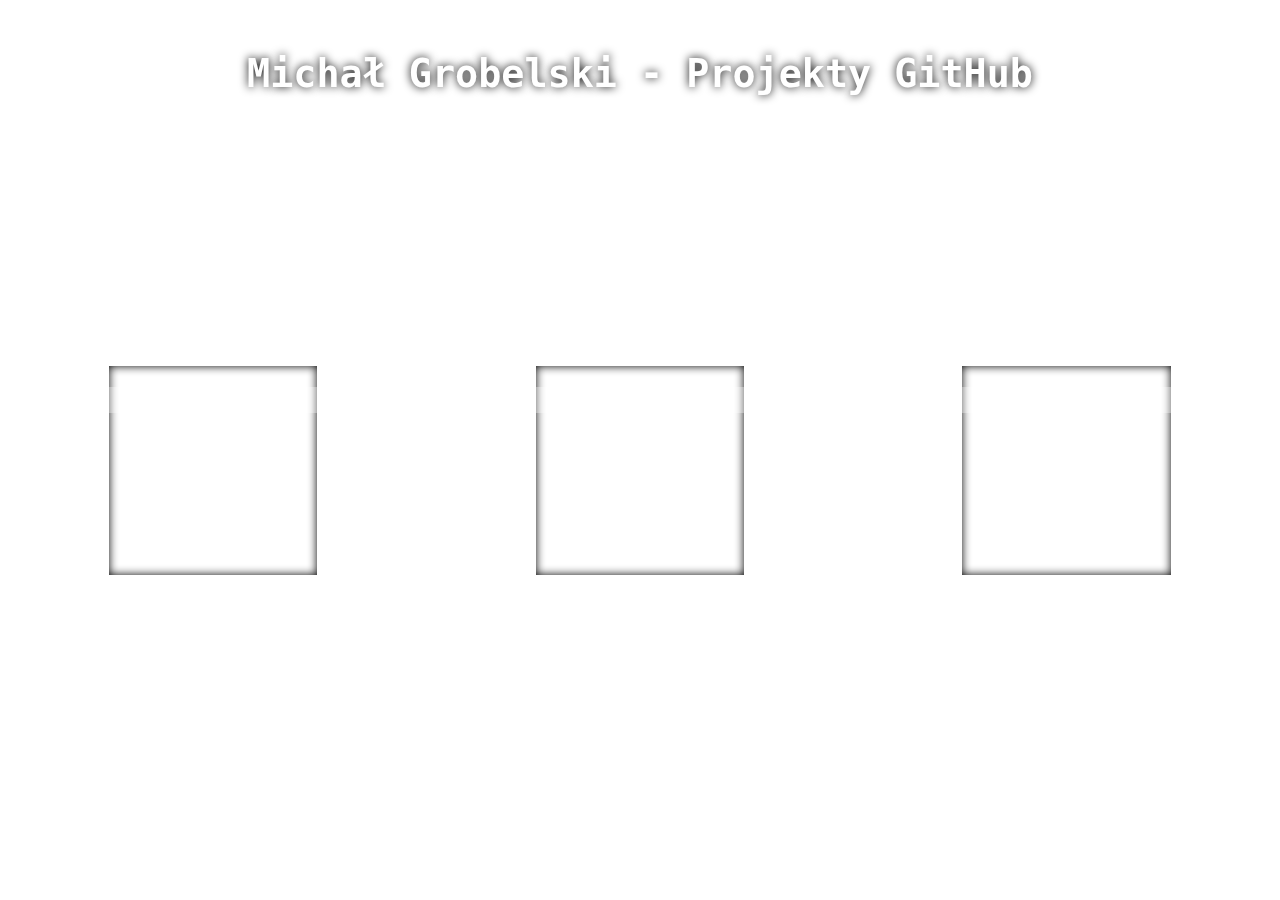
==== index.html @ 08ee3cbb "Add files via upload" ====
<!DOCTYPE html>
<html lang="pl">

	<head>
		<meta charset="UTF-8">
		<title>Michał Grobelski - Projekty GitHub</title>
		<link rel="stylesheet" type="text/css" href="style.css">
		<link rel="stylesheet" href="css/all.css">
		<script src="https://ajax.googleapis.com/ajax/libs/jquery/3.4.1/jquery.min.js"></script>
	<head>
	
	<body onload="czuwanie();">
		<video autoplay muted loop id="background-video">
			<source src="background-video.mp4" type="video/mp4">
		</video>
		<div id="container">
		<br />
			<div id="title"><h1>Michał Grobelski - Projekty GitHub</h1></div>
		
			<div class="small-container">
				<i class="fas fa-user-tie"></i>
				<p>O mnie</p>
			</div>
			
			<a href="../WWW 03.2020 DIETA/index.html"><div class="small-container">
				<i class="fas fa-folder-open"></i>
				<p>Projekty</p>
			</div></a>
			
			<div class="small-container">
				<i class="fas fa-address-card"></i>
				<p>CV</p>
			</div>
		</div>
		
		<script>
			var szerokosc = ($('html').css('width'));
			szerokosc=parseFloat(szerokosc)-30;
			$('.small-container').css('width', (szerokosc/6)+"px");
			$('.small-container').css('height', (szerokosc/6)+"px");
			$('.small-container').css('margin-left', (szerokosc/12)+"px");
			$('.small-container').css('margin-right', (szerokosc/12)+"px");
			$('.fas').css('font-size', (szerokosc/12)+"px");
		</script>
	</body>
	
<html>
---- style.css ----
body
{
	margin: 0;
	font-family: monospace;
}

#background-video{
  position: fixed;
  right: 0;
  bottom: 0;
  min-width: 100%;
  min-height: 100%;
}

#container
{
	position: absolute;
	width: 100%;
	text-align: center;
}

#title
{
	position: relative;
	width: 100%;
	color: white;
	background-color: #fff3;
	padding: 10px 0;
	margin-bottom: 25vh;
	text-shadow: 0px 0px 10px black;
	border-bottom: 5px solid #fff3;
}

#title h1
{
	font-size: 3vw;
}

.fas
{
	margin-top: 20%;
}

.small-container
{
	position: relative;
	background-color: #fff5;
	border: 5px solid #fff5;
	float: left;
	color: #fff5;
	box-shadow: inset 0px 0px 10px 0px black;
	transition: 1s background-color, 2s border, 1s color, text-shadow 1s;
}

.small-container p
{
	margin-top: 10%;
	font-size: 1.75vw;
	width: 100%;
	background-color: #fff5;
	color: white;
}

.small-container:hover
{
	background-color: #fffa;
	border-color: white;
	color: white;
	text-shadow: 0px 0px 10px black;
}
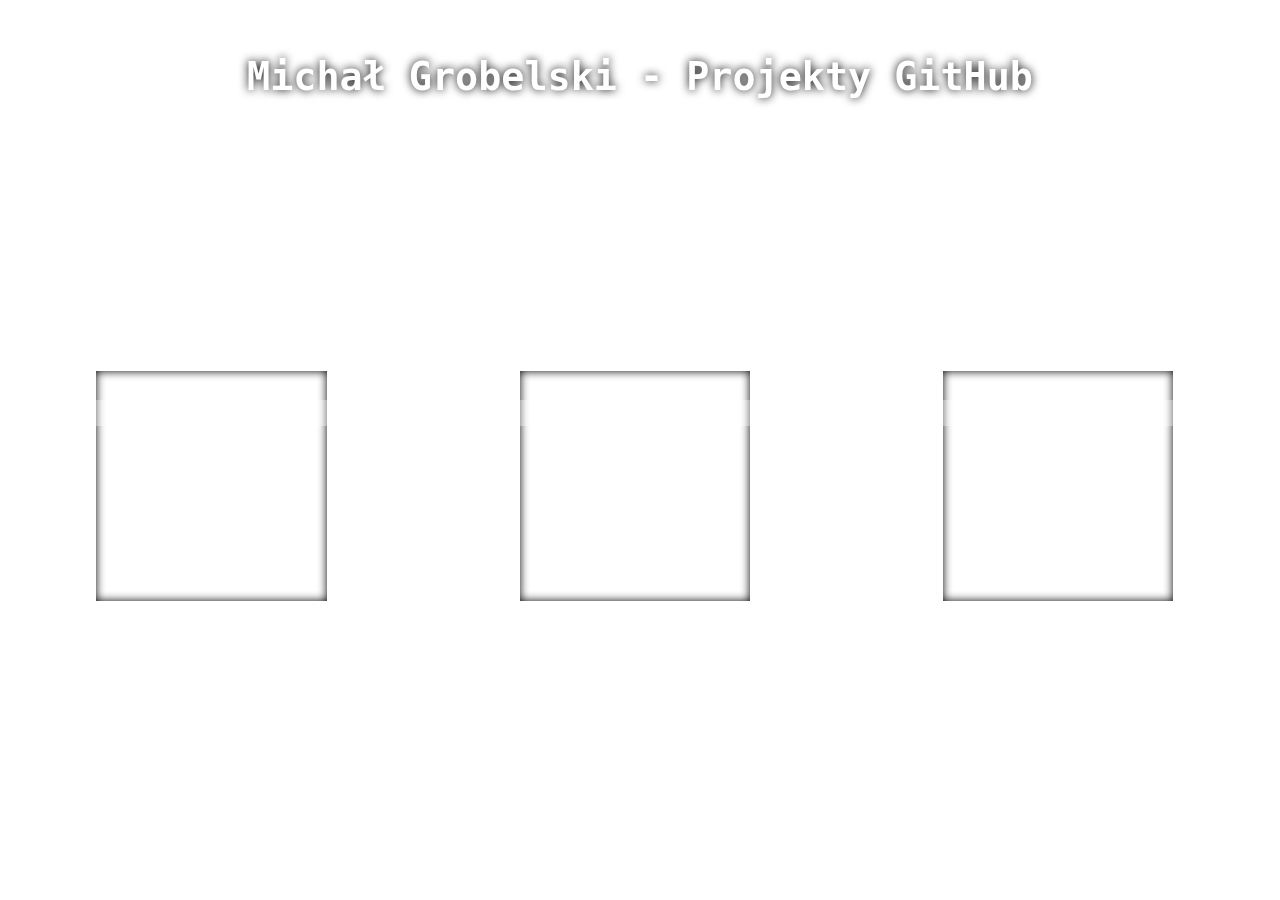
==== commit 177557b2: "v2" ====
--- a/index.html
+++ b/index.html
@@ -7,9 +7,10 @@
 		<link rel="stylesheet" type="text/css" href="style.css">
 		<link rel="stylesheet" href="css/all.css">
 		<script src="https://ajax.googleapis.com/ajax/libs/jquery/3.4.1/jquery.min.js"></script>
+		<script src="projekty.js"></script>
 	<head>
 	
-	<body onload="czuwanie();">
+	<body>
 		<video autoplay muted loop id="background-video">
 			<source src="background-video.mp4" type="video/mp4">
 		</video>
@@ -22,7 +23,7 @@
 				<p>O mnie</p>
 			</div>
 			
-			<a href="../WWW 03.2020 DIETA/index.html"><div class="small-container">
+			<a href="#projekty"><div class="small-container" onclick="projekty();">
 				<i class="fas fa-folder-open"></i>
 				<p>Projekty</p>
 			</div></a>
@@ -31,16 +32,15 @@
 				<i class="fas fa-address-card"></i>
 				<p>CV</p>
 			</div>
+			
+			<div id="projekty"></div>
 		</div>
 		
 		<script>
-			var szerokosc = ($('html').css('width'));
-			szerokosc=parseFloat(szerokosc)-30;
-			$('.small-container').css('width', (szerokosc/6)+"px");
-			$('.small-container').css('height', (szerokosc/6)+"px");
-			$('.small-container').css('margin-left', (szerokosc/12)+"px");
-			$('.small-container').css('margin-right', (szerokosc/12)+"px");
-			$('.fas').css('font-size', (szerokosc/12)+"px");
+			if(parseFloat($('html').css('width'))<1200)
+			{
+				$('#title').html("<h1>Michał Grobelski<br />Projekty GitHub</h1>");
+			}
 		</script>
 	</body>
 	
--- a/style.css
+++ b/style.css
@@ -1,7 +1,14 @@
+html::-webkit-scrollbar {
+    display: none;
+	-ms-overflow-style: none;
+	
+}
+
 body
 {
 	margin: 0;
 	font-family: monospace;
+	user-select: none;
 }
 
 #background-video{
@@ -24,11 +31,11 @@
 	position: relative;
 	width: 100%;
 	color: white;
-	background-color: #fff3;
-	padding: 10px 0;
+	background-color: rgba(255, 255, 255, 0.2);
+	padding: 1vw 0;
 	margin-bottom: 25vh;
 	text-shadow: 0px 0px 10px black;
-	border-bottom: 5px solid #fff3;
+	border-bottom: 0.5vw solid rgba(255, 255, 255, 0.2);
 }
 
 #title h1
@@ -39,32 +46,128 @@
 .fas
 {
 	margin-top: 20%;
+	font-size: 7.5vw;
 }
 
-.small-container
+.small-container, .small-projekt
 {
+	width: 18vw;
+	height: 18vw;
+	margin: 0 7.3vw;
 	position: relative;
-	background-color: #fff5;
-	border: 5px solid #fff5;
+	background-color: rgba(255, 255, 255, 0.3333333333333333);
+	border: 0.25vw solid rgba(255, 255, 255, 0.3333333333333333);
 	float: left;
-	color: #fff5;
+	color: rgba(255, 255, 255, 0.3333333333333333);
 	box-shadow: inset 0px 0px 10px 0px black;
 	transition: 1s background-color, 2s border, 1s color, text-shadow 1s;
 }
 
-.small-container p
+.small-projekt
 {
-	margin-top: 10%;
+	border-radius: 50%;
+	overflow: hidden;
+}
+
+.small-container p, .small-projekt p
+{
+	margin-top: 12.5%;
 	font-size: 1.75vw;
 	width: 100%;
-	background-color: #fff5;
+	background-color: rgba(255, 255, 255, 0.3333333333333333);
 	color: white;
 }
 
-.small-container:hover
+.small-projekt p
 {
-	background-color: #fffa;
+	margin-top: 37.5%;
+	box-shadow: 0px 0px 10px 0px black;
+	transition: 1s transform;
+}
+
+.small-container:hover , .small-container:focus, .small-container:active, .small-projekt:hover , .small-projekt:focus, .small-projekt:active
+{
+	background-color: rgba(255, 255, 255, 0.6666666666666666);
 	border-color: white;
 	color: white;
 	text-shadow: 0px 0px 10px black;
+}
+
+.small-projekt:hover, .small-projekt:focus, .small-projekt:active
+{
+		background-color: rgba(0, 0, 0, 0.3333333333333333);
+}
+
+.small-projekt:hover p, .small-projekt:focus p, .small-projekt:active p
+{
+		transform: scale(1.2);
+}
+
+.aktywne
+{
+	clear: both;
+	background-color: rgba(255, 255, 255, 0.3333333333333333);
+	border-bottom: 0.25vw solid rgba(255, 255, 255, 0.3333333333333333);
+	border-top: 0.25vw solid rgba(255, 255, 255, 0.3333333333333333);
+	box-shadow: 0px 0px 10px 0px black;
+	height: 30vw;
+}
+
+.projekty-naglowek
+{
+	text-align: center;
+	text-shadow: 0px 0px 20px black;
+	background-color: rgba(0,0,0,0.4);
+	width: 100%;
+	color: white;
+}
+
+.projekty-naglowek h2
+{
+	font-size: 2vw;
+	margin: 2vw 0;
+	border-bottom: solid 0.2vw black;
+}
+
+@media (max-width: 1200px)
+{
+	.small-container, .small-projekt
+	{
+		width: 50vw;
+		height: 50vw;
+		margin: 0 24vw 5vw 24vw;
+		border-width: 1vw;
+	}
+	
+	.fas
+	{
+		font-size: 20vw;
+		
+	}
+	
+	.small-container p, .small-projekt p
+	{
+		font-size: 6vw;
+	}
+	
+	#title
+	{
+		margin-bottom: 10vh;
+		border-bottom: 10px solid rgba(255, 255, 255, 0.2);
+	}
+	
+	#title h1
+	{
+		font-size: 7.5vw;
+	}
+	
+	.aktywne
+	{
+		height: 180vw;
+	}
+	
+	.projekty-naglowek h2
+	{
+		font-size: 5vw;
+	}
 }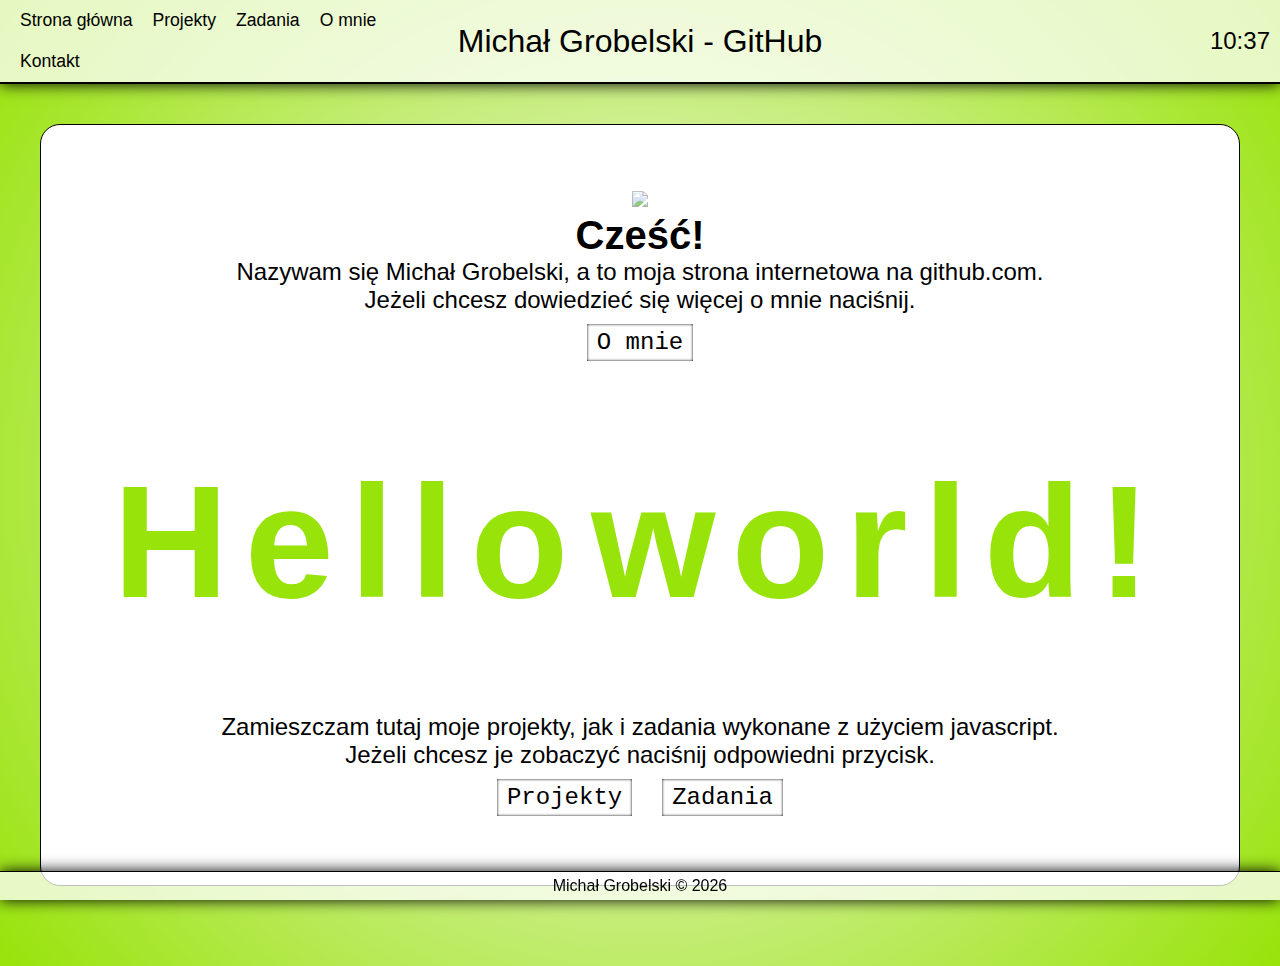
==== commit 2353bfb5: "homePagev2" ====
--- a/index.html
+++ b/index.html
@@ -3,45 +3,90 @@
 
 	<head>
 		<meta charset="UTF-8">
-		<title>Michał Grobelski - Projekty GitHub</title>
-		<link rel="stylesheet" type="text/css" href="style.css">
-		<link rel="stylesheet" href="css/all.css">
-		<script src="https://ajax.googleapis.com/ajax/libs/jquery/3.4.1/jquery.min.js"></script>
-		<script src="projekty.js"></script>
-	<head>
+		<title>Michał Grobelski - GitHub</title>
+		<link type="text/css" rel="stylesheet" href="style.css">
+	</head>
 	
-	<body>
-		<video autoplay muted loop id="background-video">
-			<source src="background-video.mp4" type="video/mp4">
-		</video>
-		<div id="container">
-		<br />
-			<div id="title"><h1>Michał Grobelski - Projekty GitHub</h1></div>
+	<body onload="zegar(); kolor();" >
+		<nav>
 		
-			<div class="small-container">
-				<i class="fas fa-user-tie"></i>
-				<p>O mnie</p>
+			<div id="menu">
+				<ul class="menu">
+						<li><a href="#" id="stronaGlowna">Strona główna</a></li>
+						<li><a href="#" id="projektyMenu">Projekty</a></li>
+						<li><a href="#" id="zadaniaMenu">Zadania</a></li>
+						<li><a href="#" id="oMnieMenu">O mnie</a></li>
+						<li><a href="#" id="kontaktMenu">Kontakt</a></li>
+				</ul>
 			</div>
+				
+			<div id="tytul">Michał Grobelski - GitHub</div>
+				
+			<div id="zegar"></div>
 			
-			<a href="#projekty"><div class="small-container" onclick="projekty();">
-				<i class="fas fa-folder-open"></i>
-				<p>Projekty</p>
-			</div></a>
+		</nav>
+		<main id="container">
+		
+			<section id="startSekcja">
+				<div id="opcjeTlo"><button id="tempo">TEMPO x2</butto></div>
+				<section id="startSekcjaContainer">
+						<p>
+							<img id="opcjeIkona" class="ikona" src="https://img.icons8.com/material-two-tone/48/000000/gear.png"/><br />
+							<span>Cześć!</span><br />
+							Nazywam się Michał Grobelski, a to moja strona internetowa na github.com.<br />
+							Jeżeli chcesz dowiedzieć się więcej o mnie naciśnij.<br />
+							<button id="oMnieButton">O mnie</button>
+						</p>
+						<p id="zmianaKoloru">
+							<span class="helloworld">H</span><span class="helloworld">e</span><span class="helloworld">l</span><span class="helloworld">l</span><span class="helloworld">o</span>  <span class="helloworld">w</span><span class="helloworld">o</span><span class="helloworld">r</span><span class="helloworld">l</span><span class="helloworld">d</span><span class="helloworld">!</span>
+						</p>
+						<p>
+							Zamieszczam tutaj moje projekty, jak i zadania wykonane z użyciem javascript.<br />
+							Jeżeli chcesz je zobaczyć naciśnij odpowiedni przycisk.<br />
+							<button id="projektyButton">Projekty</button><button id="zadaniaButton">Zadania</button>
+						</p>
+				</section>
+			</section>
 			
-			<div class="small-container">
-				<i class="fas fa-address-card"></i>
-				<p>CV</p>
-			</div>
+			<section id="zadaniaSekcja">
+				<header class="tytulSekcji">Zadania</header>
+				<div id="zadania">
+				<a class="zadanieProjekt" href="/ZADANIA/Zegar tyka/">Zegar tyka</a>
+				<a class="zadanieProjekt" href="/ZADANIA/Zadanie 4/">Zgadnij liczbę</a>
+				</div>
+			</section>
 			
-			<div id="projekty"></div>
-		</div>
+			<section id="projektySekcja">
+				<header class="tytulSekcji">Projekty</header>
+				<div id="projekty">
+				<a class="zadanieProjekt" href="/WWW 03.2020 DIETA/">Kalkulator diety</a>
+				<a class="zadanieProjekt" href="/BMI/">Kalkulator BMI</a>
+				</div>
+			</section>
+			
+			<section id="oMnieSekcja">
+				<header class="tytulSekcji">O mnie</header>
+				<img src="ja.png" />
+				<h3>Nazywam się Michał Grobelski, mam <span id="mojWiek"></span>lat i uczęszczam do technnikum infromatycznego w ZSOiZ w Trzemesznie.</h3>
+				<p>W swojej "karierze" stworzyłem kilka stron HTML jednak przeważnie na gotowym CMS. Moją pasją jest poznawanie nowym możliwości CSS i JS, które są praktycznie nieograniczone. Z każą chwilą poświęconą naucę, uświadamiam sobie jak mało potrafię i ile jest jeszcze przede mną. Chciałbym po skończeniu technikum pójść na studnia programistyczne, a w przyszłości znaleźć zdalną pracę polegającą na programowaniu. Moim marzeniem jest posiadać pracę, w której przy okazji mógłbym zwiedzać świat!</p>
+				<button id="kontaktButton">Kontakt</button>
+			</section>
+			
+			<section id="kontaktSekcja">
+				<header class="tytulSekcji">Kontakt</header>
+				<p>Jeżeli masz jakieś uwagi, wskazówki, pytania, pisz śmiało, szczególnie na Facebook-u. Zazwyczaj odpowiadam bardzo szybko, ale czas odpowiedzi może wydłużyć się do 24h.</p><hr />
+				<a href="https://www.facebook.com/mgrobels" target="_blank"><img class="ikona" src="https://img.icons8.com/doodle/48/000000/facebook-new.png"/></a>
+				<a href="https://www.instagram.com/mgrobels/" target="_blank"><img class="ikona" src="https://img.icons8.com/doodle/48/000000/instagram-new.png"/></a><br />
+				<div style="display:flex; align-items: center; justify-content: center;"><img src="https://img.icons8.com/material-two-tone/24/000000/gmail.png"/><p>grobelskimichal@gmail.com</p></div>
+				<div style="display:flex; align-items: center; justify-content: center;"><img src="https://img.icons8.com/android/24/000000/phone.png"/><p>782 071 046</p></div>
+			</section>
+			
+		</main>
 		
-		<script>
-			if(parseFloat($('html').css('width'))<1200)
-			{
-				$('#title').html("<h1>Michał Grobelski<br />Projekty GitHub</h1>");
-			}
-		</script>
+		<footer id="stopka" class="absolut">
+			<p id="stopka">Michał Grobelski &copy; <span id="aktualnyRok"></span></p>
+		</footer>
+		<script src="script.js"></script>
 	</body>
 	
-<html>+</html>--- a/style.css
+++ b/style.css
@@ -1,173 +1,265 @@
-html::-webkit-scrollbar {
-    display: none;
-	-ms-overflow-style: none;
+*
+{
+	margin:0;
+	padding: 0;
+}
+
+body
+{
+	background: radial-gradient(circle, rgba(219,220,249,1) 0%, rgba(34,2,132,1) 100%);
+	font-family: sans-serif;
+	user-select: none;
+}
+
+h1
+{
+	font-size: 3rem;
+}
+
+h2
+{
+	font-size: 2.5rem;
+}
+
+nav
+{
+	padding: 0 10px;
+	display: flex;
+	justify-content: space-between;
+	background-color: rgba(255,255,255,0.75);
+	border-bottom: solid 2px black;
+	align-items: center;
+	box-shadow: 0 0 15px 0px black;
+}
+
+#menu
+{
+	width: 33%;
+	text-align: left;
+	font-size: 1.1rem;
+}
+
+#tytul
+{
+	font-size: 2rem;
+	width: 34%;
+	text-align: center;
+}
+
+#zegar
+{
+	width: 33%;
+	text-align: right;
+	font-size: 1.5rem;
+}
+
+ul.menu
+{
+	list-style-type: none;
+}
+
+ul.menu>li
+{
+	float: left;
+	padding: 10px 0;
+}
+
+ul.menu>li a, ul.menu>li a:visited
+{
+	text-decoration: none;
+	color: black;
+	padding: 10px;
+	transition: background-color .5s ease;
+}
+
+ul.menu>li a:hover
+{
+	background-color: white;
+}
+
+footer#stopka
+{
+	background-color: rgba(255,255,255,0.75);
+	padding: 5px 0 5px 0;
+	text-align: center;
+	bottom: 0;
+	width: 100%;
+	position: fixed;
+	border-top: solid 1px black;
+	box-shadow: 0 0 15px 0px black;
+}
+
+main
+{
+	margin: 40px auto 80px auto;
+	width: 100%;
+	max-width: 1200px;
+	background-color: white;
+	border: 1px solid black;
+    border-radius: 20px;
+    box-sizing: border-box;
+	padding: 20px;
+}
+
+section#startSekcja>#opcjeTlo
+{
+	display: none;
+	text-align: center;
+}
+
+section#startSekcja>#opcjeTlo button
+{
+	margin: 0 15px;
+}
+
+section#startSekcjaContainer
+{
+	display: flex;
+	flex-direction: column;
+	justify-content: space-around;
+	align-items: center;
+	height: 80vh;
+	text-align: center;
+	width: 100%;
+}
+
+#startSekcjaContainer p
+{
+	font-size: 1.5rem;	
+}
+
+#startSekcjaContainer p span
+{
+	font-size: 2.5rem;
+	font-weight: bold;
+}
+
+#startSekcjaContainer p:nth-child(2) span
+{
+	font-size: 10rem;
+	letter-spacing: 1rem;
+}
+
+button
+{
+	font-family: monospace;
+	font-size: 1.5rem;
+	padding: 5px 10px;
+	margin: 10px 15px;
+	background-color: white;
+	border: none;
+	box-shadow: inset 0 0 3px 0px black;
+	transition: background-color .5s ease;
 	
 }
 
-body
-{
-	margin: 0;
-	font-family: monospace;
-	user-select: none;
-}
-
-#background-video{
-  position: fixed;
-  right: 0;
-  bottom: 0;
-  min-width: 100%;
-  min-height: 100%;
-}
-
-#container
-{
-	position: absolute;
-	width: 100%;
-	text-align: center;
-}
-
-#title
-{
-	position: relative;
-	width: 100%;
+.helloworld
+{
+	transition: color .5s;
+}
+
+.helloworld:hover
+{
+	color: black;
+}
+
+section header
+{
+	margin: 0 0 50px 0;
+	font-size: 2rem;
+	text-align: center;
+}
+
+section#oMnieSekcja
+{
+	text-align: center;
+}
+
+#oMnieSekcja p
+{
+	font-size: 1.25rem;
+	text-align: justify;
+}
+
+#oMnieSekcja h3
+{
+	font-weight: normaln;
+}
+
+#oMnieSekcja img
+{
+	width: 300px;
+	margin: 0 0 25px 0;
+}
+
+section#kontaktSekcja
+{
+	text-align: center;
+}
+
+#kontaktSekcja p
+{
+	font-size: 1.25rem;
+}
+
+.ikona
+{
+	opacity: 0.65;
+	transition: opacity .5s ease;
+}
+
+.ikona:hover
+{
+	opacity: 1;
+	cursor: pointer;
+}
+
+#kontaktSekcja hr
+{
+	margin: 25px 0;
+	border-top: 5px dotted;
+}
+
+section#zadaniaSekcja
+{
+	text-align: center;
+}
+
+#zadania, #projekty
+{
+	display: flex;
+	justify-content: space-around;
+	flex-wrap: wrap;
+	align-items: center;
+	text-align: center;
+}
+
+.zadanieProjekt
+{
+	display: flex;
+	align-items: center;
+	width: 300px;
+	height: 300px;
+	border: solid 10px green;
+	margin: 0px 25px 50px 25px;
+    justify-content: space-around;
+	transition: background-color .5s ease, color .5s ease, border-radius .5s ease, opacity .5s ease;
+	font-size: 1.75rem;
+	text-decoration: none;
+	color: black;
+	opacity: 0.75;
+	
+}
+
+.zadanieProjekt:hover
+{
+	background-color: green;
 	color: white;
-	background-color: rgba(255, 255, 255, 0.2);
-	padding: 1vw 0;
-	margin-bottom: 25vh;
-	text-shadow: 0px 0px 10px black;
-	border-bottom: 0.5vw solid rgba(255, 255, 255, 0.2);
-}
-
-#title h1
-{
-	font-size: 3vw;
-}
-
-.fas
-{
-	margin-top: 20%;
-	font-size: 7.5vw;
-}
-
-.small-container, .small-projekt
-{
-	width: 18vw;
-	height: 18vw;
-	margin: 0 7.3vw;
-	position: relative;
-	background-color: rgba(255, 255, 255, 0.3333333333333333);
-	border: 0.25vw solid rgba(255, 255, 255, 0.3333333333333333);
-	float: left;
-	color: rgba(255, 255, 255, 0.3333333333333333);
-	box-shadow: inset 0px 0px 10px 0px black;
-	transition: 1s background-color, 2s border, 1s color, text-shadow 1s;
-}
-
-.small-projekt
-{
 	border-radius: 50%;
-	overflow: hidden;
-}
-
-.small-container p, .small-projekt p
-{
-	margin-top: 12.5%;
-	font-size: 1.75vw;
-	width: 100%;
-	background-color: rgba(255, 255, 255, 0.3333333333333333);
-	color: white;
-}
-
-.small-projekt p
-{
-	margin-top: 37.5%;
-	box-shadow: 0px 0px 10px 0px black;
-	transition: 1s transform;
-}
-
-.small-container:hover , .small-container:focus, .small-container:active, .small-projekt:hover , .small-projekt:focus, .small-projekt:active
-{
-	background-color: rgba(255, 255, 255, 0.6666666666666666);
-	border-color: white;
-	color: white;
-	text-shadow: 0px 0px 10px black;
-}
-
-.small-projekt:hover, .small-projekt:focus, .small-projekt:active
-{
-		background-color: rgba(0, 0, 0, 0.3333333333333333);
-}
-
-.small-projekt:hover p, .small-projekt:focus p, .small-projekt:active p
-{
-		transform: scale(1.2);
-}
-
-.aktywne
-{
-	clear: both;
-	background-color: rgba(255, 255, 255, 0.3333333333333333);
-	border-bottom: 0.25vw solid rgba(255, 255, 255, 0.3333333333333333);
-	border-top: 0.25vw solid rgba(255, 255, 255, 0.3333333333333333);
-	box-shadow: 0px 0px 10px 0px black;
-	height: 30vw;
-}
-
-.projekty-naglowek
-{
-	text-align: center;
-	text-shadow: 0px 0px 20px black;
-	background-color: rgba(0,0,0,0.4);
-	width: 100%;
-	color: white;
-}
-
-.projekty-naglowek h2
-{
-	font-size: 2vw;
-	margin: 2vw 0;
-	border-bottom: solid 0.2vw black;
-}
-
-@media (max-width: 1200px)
-{
-	.small-container, .small-projekt
-	{
-		width: 50vw;
-		height: 50vw;
-		margin: 0 24vw 5vw 24vw;
-		border-width: 1vw;
-	}
-	
-	.fas
-	{
-		font-size: 20vw;
-		
-	}
-	
-	.small-container p, .small-projekt p
-	{
-		font-size: 6vw;
-	}
-	
-	#title
-	{
-		margin-bottom: 10vh;
-		border-bottom: 10px solid rgba(255, 255, 255, 0.2);
-	}
-	
-	#title h1
-	{
-		font-size: 7.5vw;
-	}
-	
-	.aktywne
-	{
-		height: 180vw;
-	}
-	
-	.projekty-naglowek h2
-	{
-		font-size: 5vw;
-	}
+	opacity: 1;
+}
+
+#zadaniaSekcja, #oMnieSekcja, #kontaktSekcja, #projektySekcja
+{
+	display: none;
 }